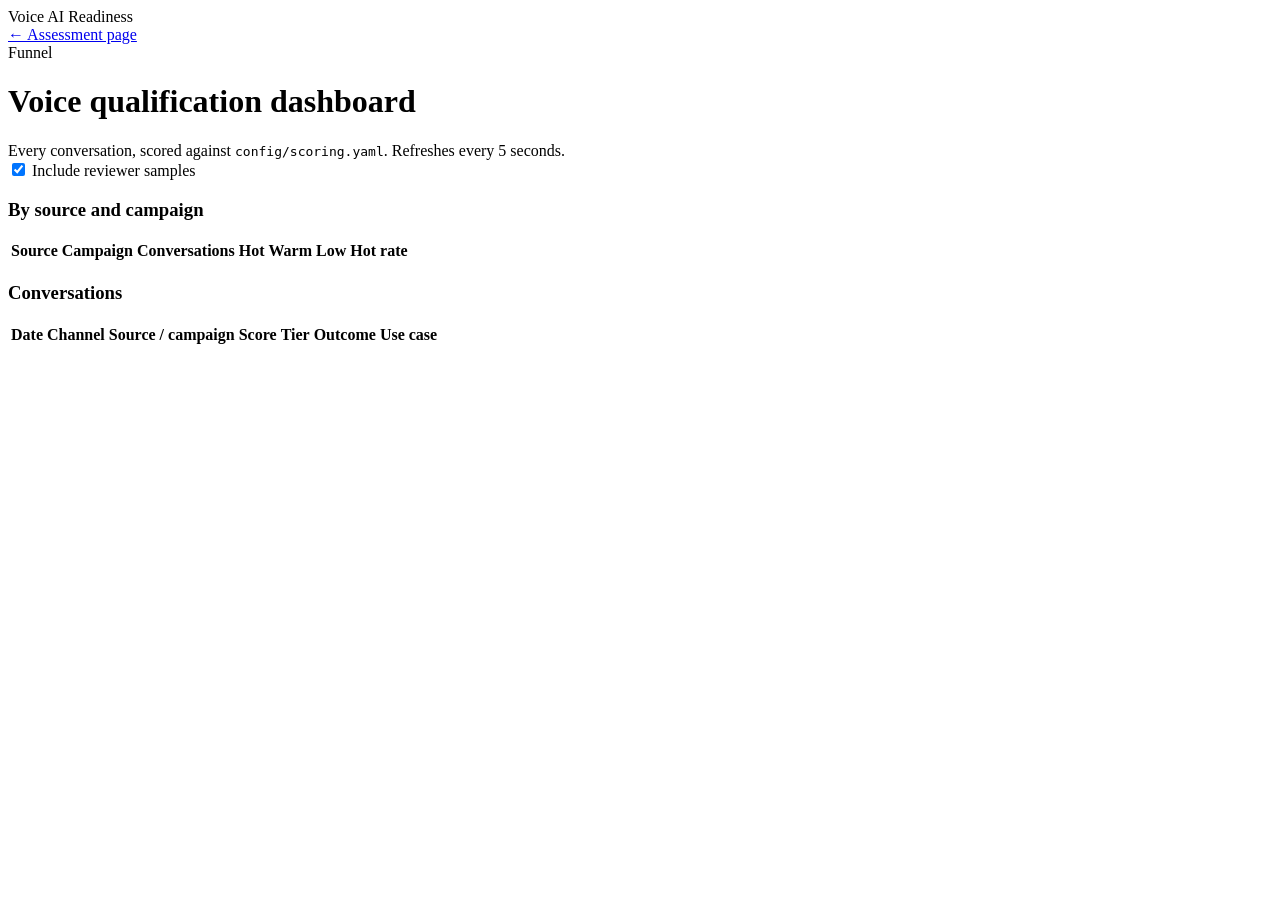
==== web/static/dashboard.html @ 8478b157 "Voice Lead Qualifier: LiveKit voice SDR with scoring, routing, attribution LiveKit Agents worker qua" ====
<!doctype html>
<html lang="en">
<head>
  <meta charset="utf-8">
  <meta name="viewport" content="width=device-width, initial-scale=1">
  <title>Lead Funnel Dashboard</title>
  <link rel="stylesheet" href="/static/styles.css">
</head>
<body>
  <div class="wrap">
    <nav class="nav">
      <div class="brand"><span class="brand-mark"></span>Voice AI Readiness</div>
      <a href="/">← Assessment page</a>
    </nav>

    <div class="toolbar">
      <div>
        <div class="eyebrow">Funnel</div>
        <h1>Voice qualification dashboard</h1>
        <div class="small">Every conversation, scored against <code>config/scoring.yaml</code>. Refreshes every 5 seconds.</div>
      </div>
      <label class="small"><input type="checkbox" id="samples" checked> Include reviewer samples</label>
    </div>

    <div class="tiles" id="tiles"></div>

    <h3 class="sub">By source and campaign</h3>
    <div class="card table-card">
      <table class="data">
        <thead><tr><th>Source</th><th>Campaign</th><th class="num">Conversations</th><th class="num">Hot</th><th class="num">Warm</th><th class="num">Low</th><th class="num">Hot rate</th></tr></thead>
        <tbody id="sources"></tbody>
      </table>
    </div>

    <h3 class="sub">Conversations</h3>
    <div class="card table-card">
      <table class="data">
        <thead><tr><th>Date</th><th>Channel</th><th>Source / campaign</th><th class="num">Score</th><th>Tier</th><th>Outcome</th><th>Use case</th></tr></thead>
        <tbody id="rows"></tbody>
      </table>
    </div>
  </div>

  <div class="drawer-bg" id="drawer-bg"></div>
  <aside class="drawer" id="drawer" aria-label="Conversation detail"></aside>

  <script src="/static/result.js"></script>
  <script src="/static/dashboard.js"></script>
</body>
</html>
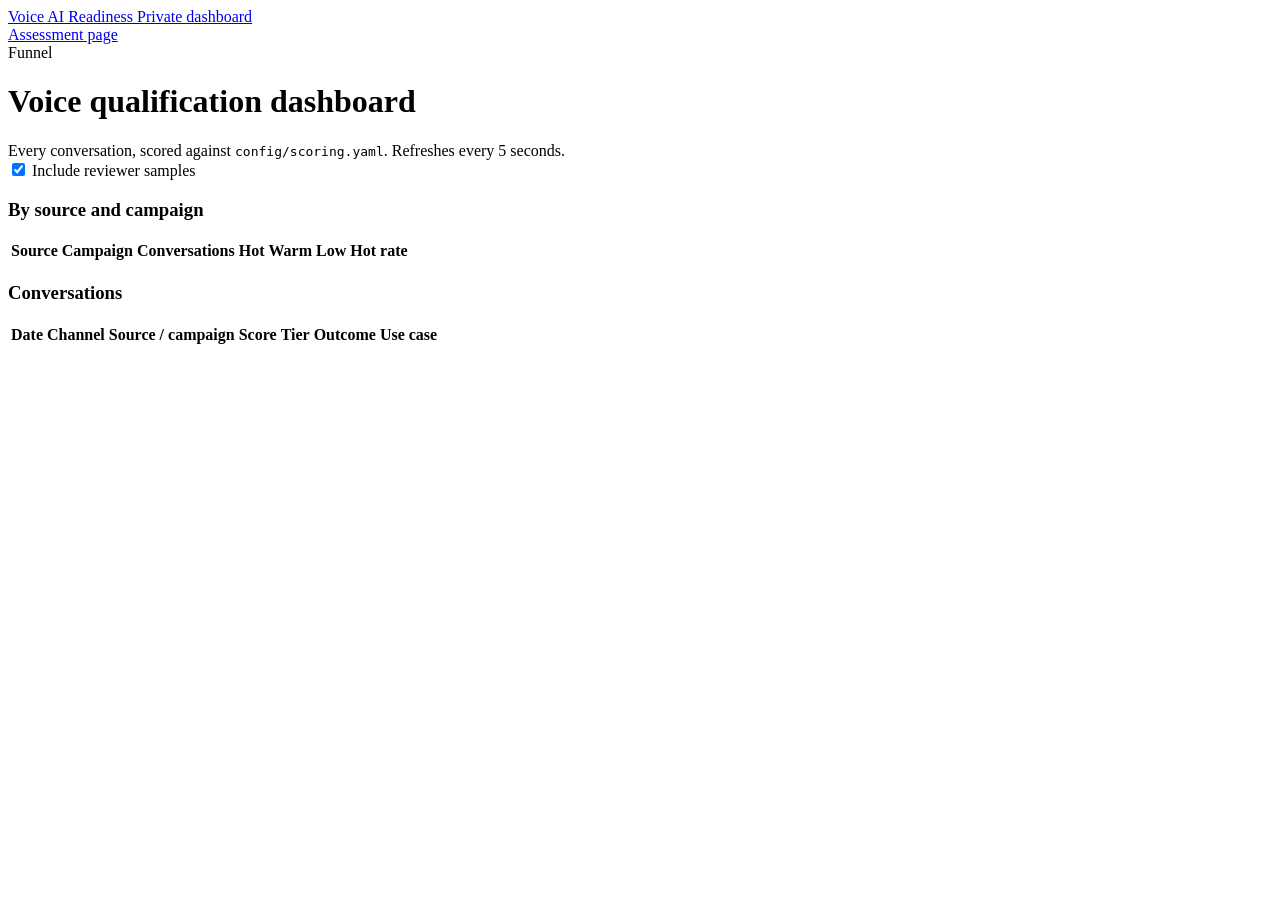
==== commit e9dccc13: "Free deploy (LiveKit Cloud + Render + Turso) and livekit.com-style UI - Storage: Turso HTTP backend " ====
--- a/web/static/dashboard.html
+++ b/web/static/dashboard.html
@@ -2,15 +2,20 @@
 <html lang="en">
 <head>
   <meta charset="utf-8">
+  <meta name="robots" content="noindex, nofollow">
+  <meta name="referrer" content="no-referrer">
   <meta name="viewport" content="width=device-width, initial-scale=1">
   <title>Lead Funnel Dashboard</title>
+  <link rel="preconnect" href="https://fonts.googleapis.com">
+  <link rel="preconnect" href="https://fonts.gstatic.com" crossorigin>
+  <link rel="stylesheet" href="https://fonts.googleapis.com/css2?family=JetBrains+Mono:wght@400;500;600&family=Public+Sans:wght@300;400;500;600&display=swap">
   <link rel="stylesheet" href="/static/styles.css">
 </head>
 <body>
   <div class="wrap">
     <nav class="nav">
-      <div class="brand"><span class="brand-mark"></span>Voice AI Readiness</div>
-      <a href="/">← Assessment page</a>
+      <a class="brand" href="/"><span class="brand-mark"><i></i></span>Voice AI Readiness <span class="tag">Private dashboard</span></a>
+      <div class="nav-actions"><a class="btn" href="/">Assessment page</a></div>
     </nav>
 
     <div class="toolbar">
@@ -19,7 +24,7 @@
         <h1>Voice qualification dashboard</h1>
         <div class="small">Every conversation, scored against <code>config/scoring.yaml</code>. Refreshes every 5 seconds.</div>
       </div>
-      <label class="small"><input type="checkbox" id="samples" checked> Include reviewer samples</label>
+      <label class="check"><input type="checkbox" id="samples" checked> Include reviewer samples</label>
     </div>
 
     <div class="tiles" id="tiles"></div>
